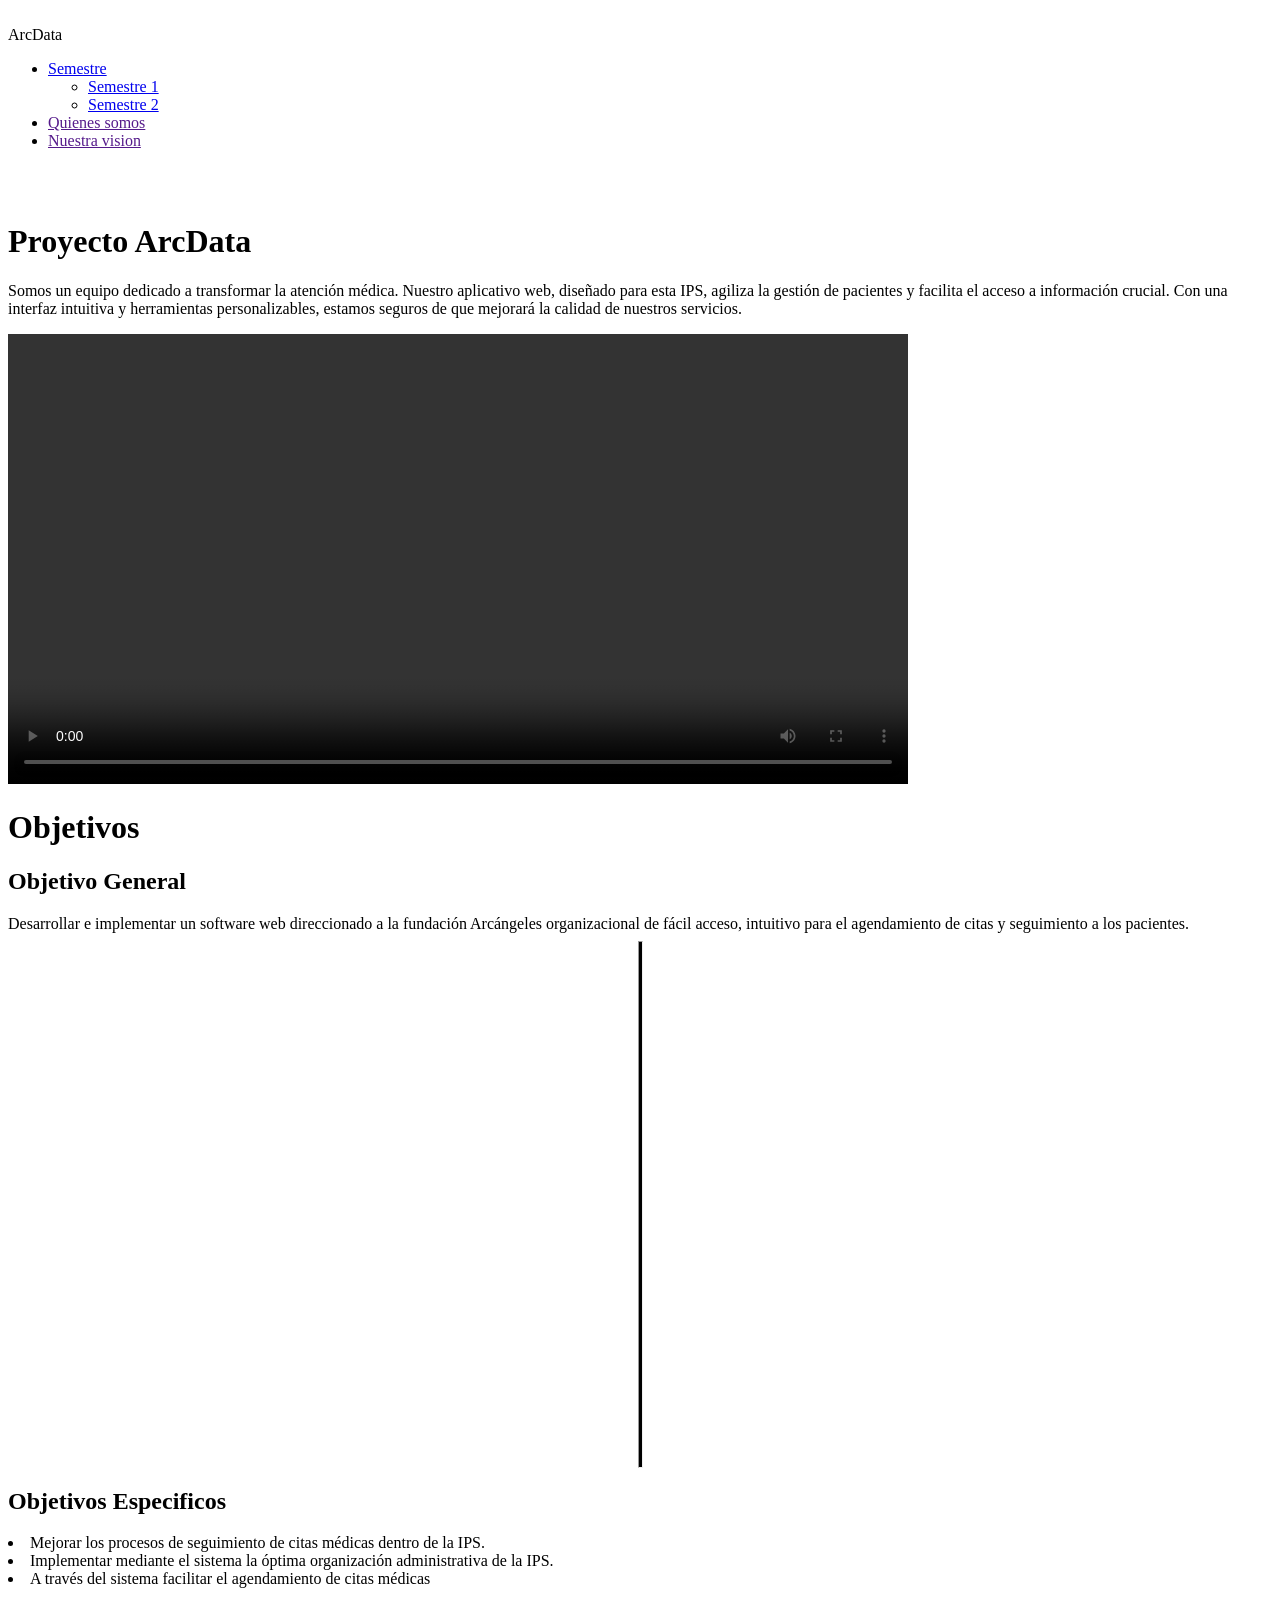
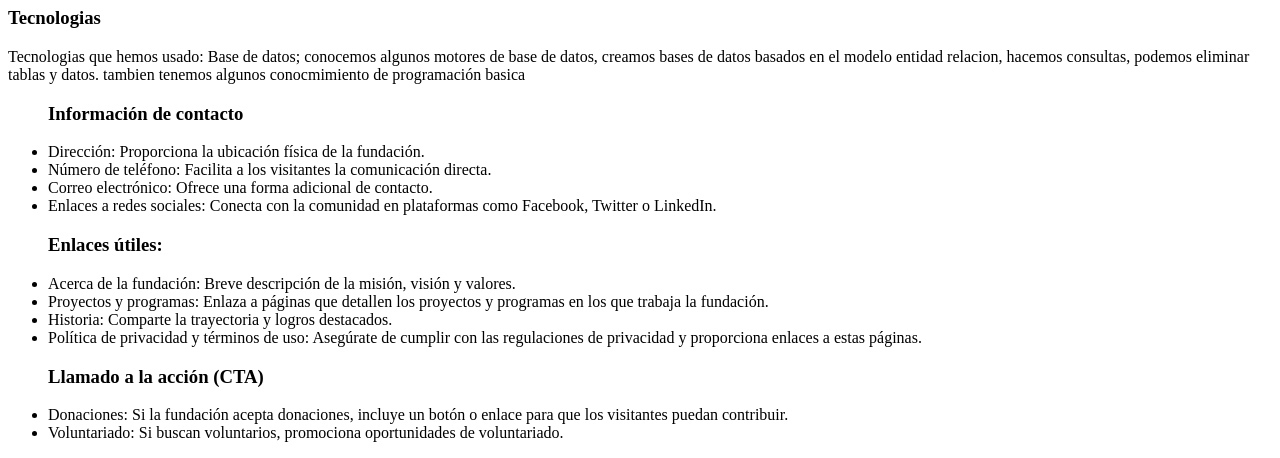
==== index.html @ 8963c58c "Index" ====
<!DOCTYPE html>
<html lang="en">
<head>
    <meta charset="UTF-8">
    <meta name="viewport" content="width=device-width, initial-scale=1.0">
    <title>Proyecto ArcData</title>
    <link rel="stylesheet" href="css/lo_bonito.css">
    <script src="funciones.js"></script>
</head>
<body>
   
    <!--primera seccion-->

    <div><img class="imagen1" src="img/cropped-cropped-arcangeles-logo.png" alt=""></div>
    <nav>
            <div class="barra">ArcData</div> 
            <ul class="links">
                <li class="link"><a href="#">Semestre </a>
                    <ul class="vertical">
                        <li class="link"><a href="semestre_1.html">Semestre 1</a></li>
                        <li class="link"><a href="https://colab.research.google.com/drive/1b3piZDsFuu-0Ge0bj3qQlGyi1vE9ocy8?usp=sharing">Semestre 2</a></li>
                    </ul>
                </li>
                <li class="link"><a href="">Quienes somos</a></li>
                <li class="link"><a href="">Nuestra vision</a></li>
            </ul>  
        </div>
    </nav>
 
    <!--segunda seccion-->

    

    <secction class="separar">
        <div class="container-imagenes">
            <div class="container-imagne">
                <img class="arca2" src="img/arca2.jpg" alt="">
                <img class="arca3" src="img/arca3.jpg" alt="">
            </div>
            <div class="container-imagne2">
                <img class="arca1" src="img/arca1.jpg" alt="">
            </div>
            
        </div>
        <div class="texto">
            <h1>Proyecto ArcData</h1>
            <p class="proyecto">Somos un equipo dedicado a transformar la atención médica. Nuestro aplicativo web, diseñado para esta IPS, agiliza la gestión de pacientes y facilita el acceso a información crucial. Con una interfaz intuitiva y herramientas personalizables, estamos seguros de que mejorará la calidad de nuestros servicios.</h2>
        </div>
    </secction>

    <!--separacion-->
    <p class="l1"></p>

    <section >
        
        <video  class="video" width="900"  controls>
            <source src="img/pitch proyecto.mp4" type="video/mp4">      
        </video>

    <p class="l1"></p>

        
    </section>

    <!--tercera seccion-->

    <secction>
        <div class="container-ob">
            <h1 class="Objetivos">Objetivos</h1>
            <div class="divisiones">
                <div class="general"><h2 class="tit">Objetivo General</h2>
                    <l1 class="los-objetivos">Desarrollar e implementar un software web direccionado a la fundación Arcángeles organizacional de fácil acceso, intuitivo para el agendamiento de citas y seguimiento a los pacientes.</l1>
                </div>
                <div class="vertical_line"><hr class="line" style="height: 525px; width: 3px; background-color: #000;"></div>
                <div class="especificos"><h2 class="tit">Objetivos Especificos</h2>
                    <li class="los-objetivos">Mejorar los procesos de seguimiento de citas médicas dentro de la IPS.</li>
                    <li class="los-objetivos">Implementar mediante el sistema la óptima organización administrativa de la IPS.</li>
                    <li class="los-objetivos">A través del sistema facilitar el agendamiento de citas médicas</li>
                </div>
            </div>    
        </div>
        <div class="tecnologia">
            <h3>Tecnologias</h3>
            <p class="t_tecnologias">Tecnologias que hemos usado: Base de datos; conocemos algunos motores de base de datos, creamos bases de datos basados en el modelo entidad relacion, hacemos consultas, podemos eliminar tablas y datos. tambien tenemos algunos conocmimiento de programación basica</p>
        </div>
    </secction>
    <footer>
        
        
        <ul>
            <div><h3 class="final">Información de contacto</h3></div>
            <li class="foo">Dirección: Proporciona la ubicación física de la fundación.</li>
            <li class="foo">Número de teléfono: Facilita a los visitantes la comunicación directa.</li>
            <li class="foo">Correo electrónico: Ofrece una forma adicional de contacto.</li>
            <li class="foo">Enlaces a redes sociales: Conecta con la comunidad en plataformas como Facebook, Twitter o LinkedIn.</li>
        </ul> 
        
        <ul>
        <div><h3 class="final">Enlaces útiles: </h3></div>
            <li class="foo">Acerca de la fundación: Breve descripción de la misión, visión y valores.</li>
            <li class="foo">Proyectos y programas: Enlaza a páginas que detallen los proyectos y programas en los que trabaja la fundación.</li>
            <li class="foo">Historia: Comparte la trayectoria y logros destacados.</li>
            <li class="foo">Política de privacidad y términos de uso: Asegúrate de cumplir con las regulaciones de privacidad y proporciona enlaces a estas páginas.</li>
            
        </ul>    
        
        <ul>
            <div><h3 class="final">Llamado a la acción (CTA)</h3></div> 
            <li class="foo">Donaciones: Si la fundación acepta donaciones, incluye un botón o enlace para que los visitantes puedan contribuir.</li>
            <li class="foo">Voluntariado: Si buscan voluntarios, promociona oportunidades de voluntariado.</li>
        </ul>  
    </footer>
</body>
</html>
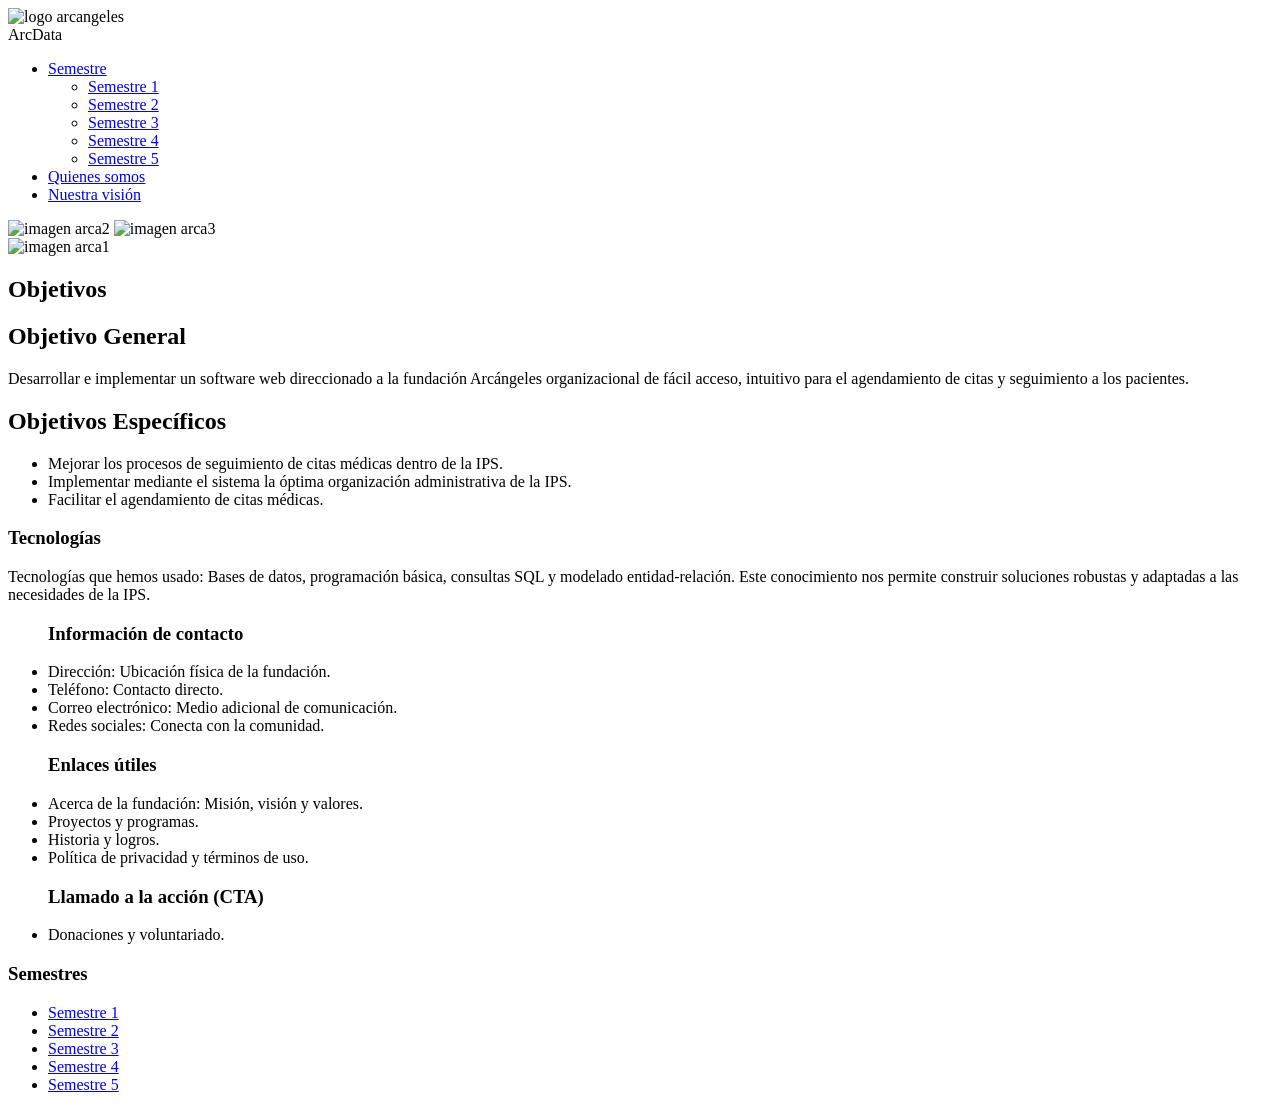
==== commit 2aa097cd: "index" ====
--- a/index.html
+++ b/index.html
@@ -1,114 +1,157 @@
 <!DOCTYPE html>
-<html lang="en">
+<html lang="es">
 <head>
     <meta charset="UTF-8">
     <meta name="viewport" content="width=device-width, initial-scale=1.0">
     <title>Proyecto ArcData</title>
     <link rel="stylesheet" href="css/lo_bonito.css">
-    <script src="funciones.js"></script>
+    <script defer src="funciones.js"></script>
 </head>
 <body>
-   
-    <!--primera seccion-->
 
-    <div><img class="imagen1" src="img/cropped-cropped-arcangeles-logo.png" alt=""></div>
+    <!-- Logo y Barra -->
+    <div><img class="imagen1" src="img/cropped-cropped-arcangeles-logo.png" alt="logo arcangeles"></div>
     <nav>
-            <div class="barra">ArcData</div> 
-            <ul class="links">
-                <li class="link"><a href="#">Semestre </a>
-                    <ul class="vertical">
-                        <li class="link"><a href="semestre_1.html">Semestre 1</a></li>
-                        <li class="link"><a href="https://colab.research.google.com/drive/1b3piZDsFuu-0Ge0bj3qQlGyi1vE9ocy8?usp=sharing">Semestre 2</a></li>
+        <div class="barra">ArcData</div> 
+        <ul class="links">
+            <li class="link"><a href="#">Semestre </a>
+                <ul class="vertical">
+                    <li class="link"><a href="semestre_1.html">Semestre 1</a></li>
+                    <li class="link"><a href="https://colab.research.google.com/drive/1b3piZDsFuu-0Ge0bj3qQlGyi1vE9ocy8?usp=sharing">Semestre 2</a></li>
+                    <li class="link"><a href="semestre_1.html">Semestre 3</a></li>
+                    <li class="link"><a href="semestre_1.html">Semestre 4</a></li>
+                    <li class="link"><a href="semestre_1.html">Semestre 5</a></li>
+                </ul>
+            </li>
+            <li class="link"><a href="#" id="btn-quienes">Quienes somos</a></li>
+            <li class="link"><a href="#">Nuestra visión</a></li>
+        </ul>  
+    </nav>
+
+    <!-- Página principal -->
+    <main id="main-section">
+        <section class="principal">
+            <div class="imagenes-lado">
+                <div class="fila-superior">
+                    <img class="arca2" src="img/arca2.jpg" alt="imagen arca2">
+                    <img class="arca3" src="img/arca3.jpg" alt="imagen arca3">
+                </div>
+                <div class="fila-inferior">
+                    <img class="arca1" src="img/arca1.jpg" alt="imagen arca1">
+                </div>
+            </div>
+
+            <div class="objetivos-lado">
+                <h1 class="Objetivos">Objetivos</h1>
+                <div class="objetivo-bloque">
+                    <h2 class="tit">Objetivo General</h2>
+                    <p class="los-objetivos">
+                        Desarrollar e implementar un software web direccionado a la fundación Arcángeles organizacional de fácil acceso, intuitivo para el agendamiento de citas y seguimiento a los pacientes.
+                    </p>
+                </div>
+                <div class="objetivo-bloque">
+                    <h2 class="tit">Objetivos Específicos</h2>
+                    <ul>
+                        <li class="los-objetivos">Mejorar los procesos de seguimiento de citas médicas dentro de la IPS.</li>
+                        <li class="los-objetivos">Implementar mediante el sistema la óptima organización administrativa de la IPS.</li>
+                        <li class="los-objetivos">Facilitar el agendamiento de citas médicas.</li>
                     </ul>
-                </li>
-                <li class="link"><a href="">Quienes somos</a></li>
-                <li class="link"><a href="">Nuestra vision</a></li>
-            </ul>  
+                </div>
+            </div>
+        </section>
+
+        <section class="tecnologia">
+            <h3>Tecnologías</h3>
+            <p class="t_tecnologias">
+                Tecnologías que hemos usado: Bases de datos, programación básica, consultas SQL y modelado entidad-relación. Este conocimiento nos permite construir soluciones robustas y adaptadas a las necesidades de la IPS.
+            </p>
+        </section>
+    </main>
+
+    <!-- Sección "Quiénes somos" -->
+    <section id="quienes-somos-section" style="display: none;">
+        <div class="quienes-container">
+            <div class="video-texto">
+                <div class="video-columna">
+                    <video class="video" controls>
+                        <source src="img/pitch proyecto.mp4" type="video/mp4">
+                    </video>
+                </div>
+                <div class="texto-columna">
+                    <h1 class="titulo-quienes">Proyecto ArcData</h1>
+                    <p class="texto-quienes">
+                        Somos un equipo dedicado a transformar la atención médica. Nuestro aplicativo web, diseñado para esta IPS, agiliza la gestión de pacientes y facilita el acceso a información crucial. Con una interfaz intuitiva y herramientas personalizables, estamos seguros de que mejorará la calidad de nuestros servicios.
+                    </p>
+                    <button id="btn-regresar" class="btn-regresar">Regresar</button>
+                </div>
+            </div>
         </div>
-    </nav>
- 
-    <!--segunda seccion-->
-
-    
-
-    <secction class="separar">
-        <div class="container-imagenes">
-            <div class="container-imagne">
-                <img class="arca2" src="img/arca2.jpg" alt="">
-                <img class="arca3" src="img/arca3.jpg" alt="">
-            </div>
-            <div class="container-imagne2">
-                <img class="arca1" src="img/arca1.jpg" alt="">
-            </div>
-            
-        </div>
-        <div class="texto">
-            <h1>Proyecto ArcData</h1>
-            <p class="proyecto">Somos un equipo dedicado a transformar la atención médica. Nuestro aplicativo web, diseñado para esta IPS, agiliza la gestión de pacientes y facilita el acceso a información crucial. Con una interfaz intuitiva y herramientas personalizables, estamos seguros de que mejorará la calidad de nuestros servicios.</h2>
-        </div>
-    </secction>
-
-    <!--separacion-->
-    <p class="l1"></p>
-
-    <section >
-        
-        <video  class="video" width="900"  controls>
-            <source src="img/pitch proyecto.mp4" type="video/mp4">      
-        </video>
-
-    <p class="l1"></p>
-
-        
     </section>
 
-    <!--tercera seccion-->
-
-    <secction>
-        <div class="container-ob">
-            <h1 class="Objetivos">Objetivos</h1>
-            <div class="divisiones">
-                <div class="general"><h2 class="tit">Objetivo General</h2>
-                    <l1 class="los-objetivos">Desarrollar e implementar un software web direccionado a la fundación Arcángeles organizacional de fácil acceso, intuitivo para el agendamiento de citas y seguimiento a los pacientes.</l1>
-                </div>
-                <div class="vertical_line"><hr class="line" style="height: 525px; width: 3px; background-color: #000;"></div>
-                <div class="especificos"><h2 class="tit">Objetivos Especificos</h2>
-                    <li class="los-objetivos">Mejorar los procesos de seguimiento de citas médicas dentro de la IPS.</li>
-                    <li class="los-objetivos">Implementar mediante el sistema la óptima organización administrativa de la IPS.</li>
-                    <li class="los-objetivos">A través del sistema facilitar el agendamiento de citas médicas</li>
-                </div>
-            </div>    
-        </div>
-        <div class="tecnologia">
-            <h3>Tecnologias</h3>
-            <p class="t_tecnologias">Tecnologias que hemos usado: Base de datos; conocemos algunos motores de base de datos, creamos bases de datos basados en el modelo entidad relacion, hacemos consultas, podemos eliminar tablas y datos. tambien tenemos algunos conocmimiento de programación basica</p>
-        </div>
-    </secction>
+    <!-- Footer -->
     <footer>
-        
-        
         <ul>
             <div><h3 class="final">Información de contacto</h3></div>
-            <li class="foo">Dirección: Proporciona la ubicación física de la fundación.</li>
-            <li class="foo">Número de teléfono: Facilita a los visitantes la comunicación directa.</li>
-            <li class="foo">Correo electrónico: Ofrece una forma adicional de contacto.</li>
-            <li class="foo">Enlaces a redes sociales: Conecta con la comunidad en plataformas como Facebook, Twitter o LinkedIn.</li>
+            <li class="foo">Dirección: Ubicación física de la fundación.</li>
+            <li class="foo">Teléfono: Contacto directo.</li>
+            <li class="foo">Correo electrónico: Medio adicional de comunicación.</li>
+            <li class="foo">Redes sociales: Conecta con la comunidad.</li>
         </ul> 
-        
         <ul>
-        <div><h3 class="final">Enlaces útiles: </h3></div>
-            <li class="foo">Acerca de la fundación: Breve descripción de la misión, visión y valores.</li>
-            <li class="foo">Proyectos y programas: Enlaza a páginas que detallen los proyectos y programas en los que trabaja la fundación.</li>
-            <li class="foo">Historia: Comparte la trayectoria y logros destacados.</li>
-            <li class="foo">Política de privacidad y términos de uso: Asegúrate de cumplir con las regulaciones de privacidad y proporciona enlaces a estas páginas.</li>
-            
+            <div><h3 class="final">Enlaces útiles</h3></div>
+            <li class="foo">Acerca de la fundación: Misión, visión y valores.</li>
+            <li class="foo">Proyectos y programas.</li>
+            <li class="foo">Historia y logros.</li>
+            <li class="foo">Política de privacidad y términos de uso.</li>
         </ul>    
-        
         <ul>
             <div><h3 class="final">Llamado a la acción (CTA)</h3></div> 
-            <li class="foo">Donaciones: Si la fundación acepta donaciones, incluye un botón o enlace para que los visitantes puedan contribuir.</li>
-            <li class="foo">Voluntariado: Si buscan voluntarios, promociona oportunidades de voluntariado.</li>
+            <li class="foo">Donaciones y voluntariado.</li>
         </ul>  
+        <!-- Menú lateral de semestres -->
+<div id="menu-semestre" class="menu-semestre">
+    <h3 class="titulo-semestre">Semestres</h3>
+    <ul class="lista-semestres">
+        <li><a href="semestre_1.html">Semestre 1</a></li>
+        <li><a href="https://colab.research.google.com/drive/1b3piZDsFuu-0Ge0bj3qQlGyi1vE9ocy8?usp=sharing">Semestre 2</a></li>
+        <li><a href="semestre_1.html">Semestre 3</a></li>
+        <li><a href="semestre_1.html">Semestre 4</a></li>
+        <li><a href="semestre_1.html">Semestre 5</a></li>
+    </ul>
+</div>
+
     </footer>
+
+    <!-- Script -->
+    <script>
+        document.getElementById("btn-quienes").addEventListener("click", function(e){
+            e.preventDefault();
+            document.getElementById("main-section").style.display = "none";
+            document.getElementById("quienes-somos-section").style.display = "block";
+        });
+        document.getElementById("btn-regresar").addEventListener("click", function(){
+            document.getElementById("quienes-somos-section").style.display = "none";
+            document.getElementById("main-section").style.display = "block";
+        });
+    </script>
+
+<script>
+    const btnSemestre = document.querySelector('.link > a[href="#"]');
+    const menuSemestre = document.getElementById('menu-semestre');
+
+    btnSemestre.addEventListener('click', function(e) {
+        e.preventDefault();
+        menuSemestre.classList.toggle('active');
+    });
+
+    document.addEventListener('click', function(e) {
+        if (!menuSemestre.contains(e.target) && !btnSemestre.contains(e.target)) {
+            menuSemestre.classList.remove('active');
+        }
+    });
+</script>
+
 </body>
-</html>+</html>
+
+
